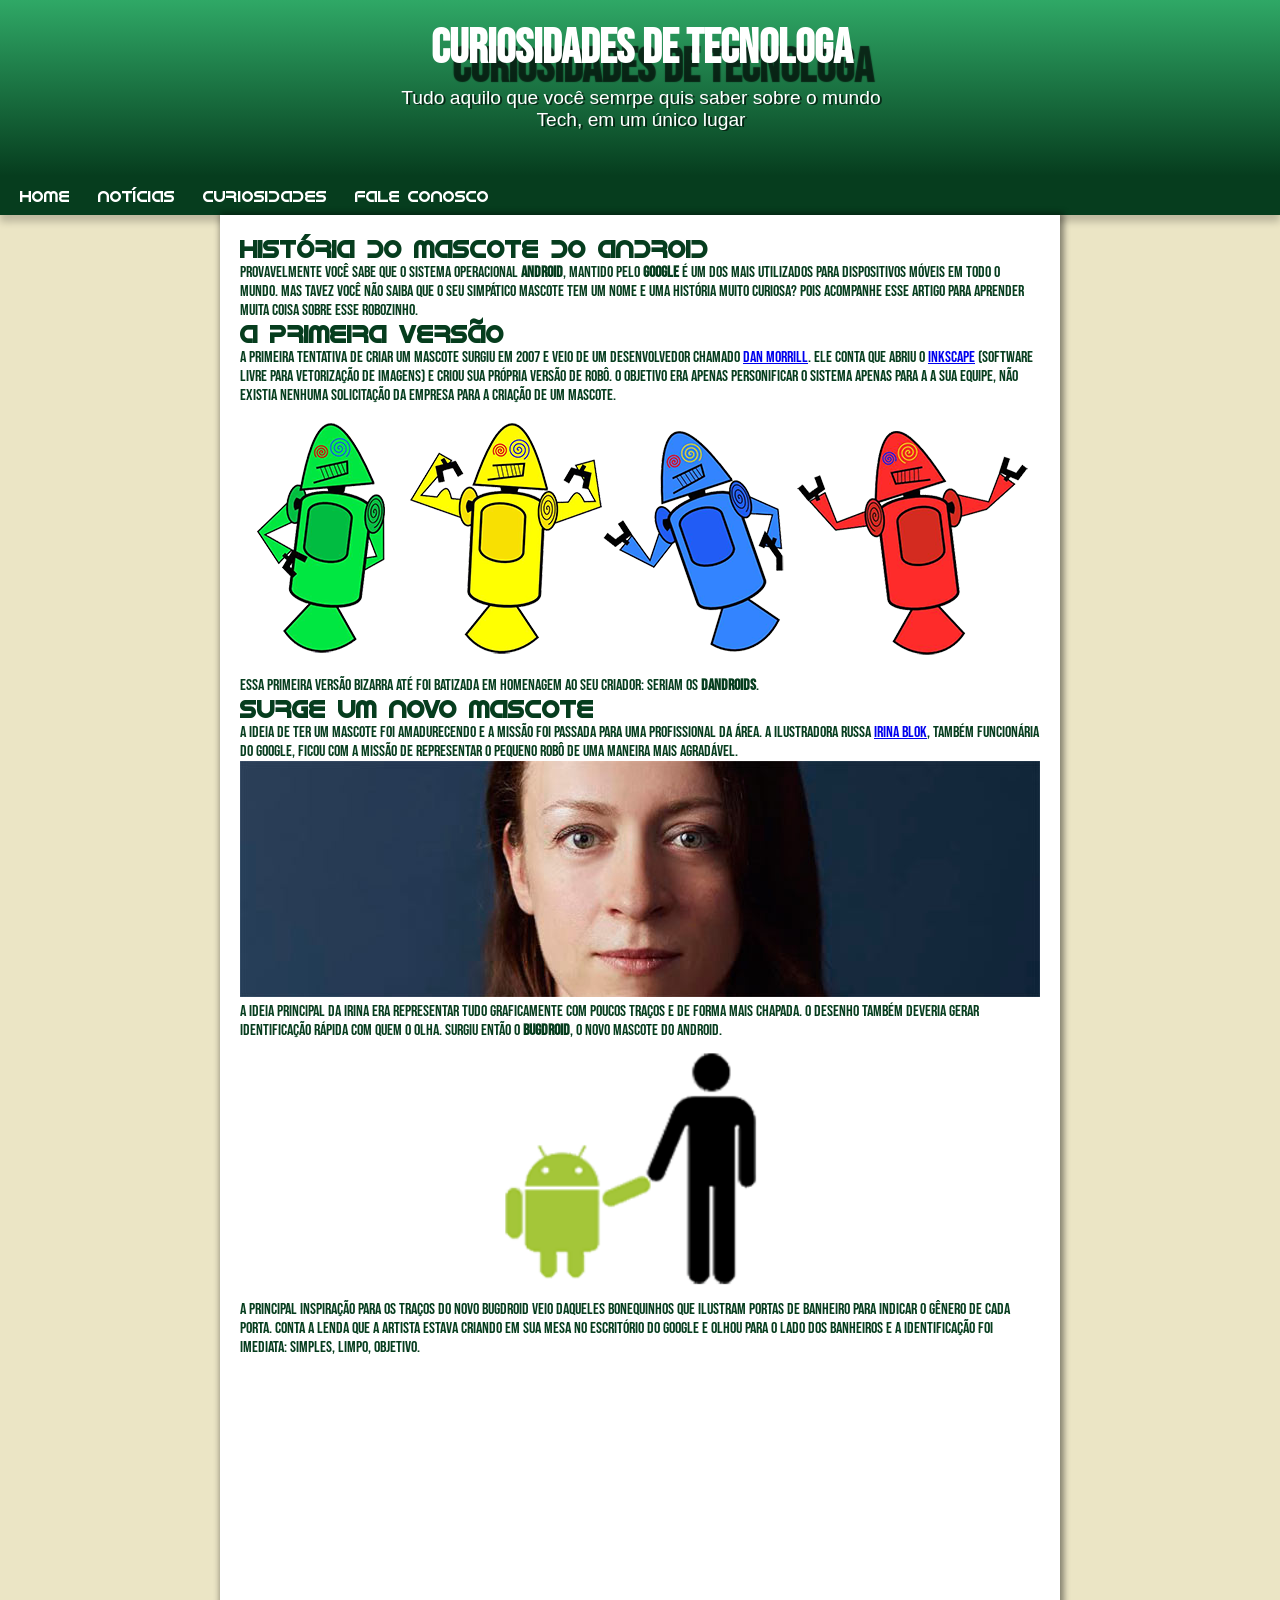
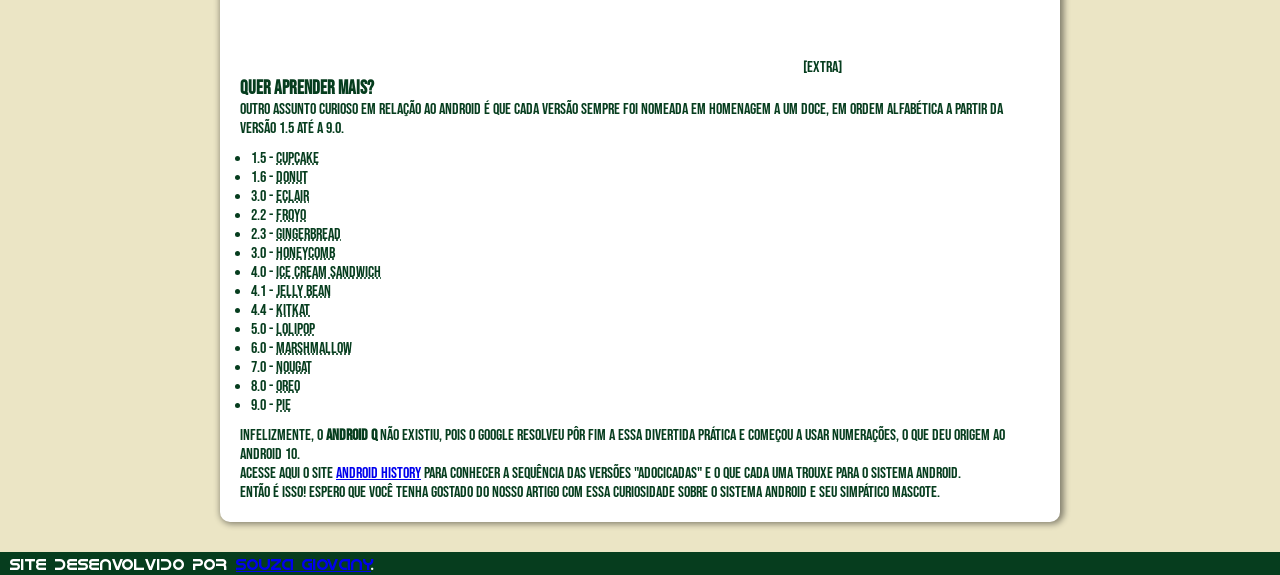
==== index.html @ 1d714172 "Now" ====
<!DOCTYPE html>
<html lang="pt-br">
<head>
    <meta charset="UTF-8">
    <meta name="viewport" content="width=device-width, initial-scale=1.0">
    <title>Como surgiu o mascote do Android?</title>
    <link rel="shortcut icon" href="imagens/favicon.ico" type="image/x-icon">
    <link rel="stylesheet" href="styles/style.css">
</head>
<body>
    <header>
        <h1>Curiosidades de Tecnologa</h1>
        <p>Tudo aquilo que você semrpe quis saber sobre o mundo Tech, em um único lugar</p>
    </header>
    <nav>
        <a href="#">Home</a>
        <a href="#">Notícias</a>
        <a href="#">Curiosidades</a>
        <a href="#">Fale Conosco</a>
    </nav>
    <main>
        <article>
            <h1>História do Mascote do Android</h1>

            <p>Provavelmente você sabe que o sistema operacional <strong>Android</strong>, mantido pelo <strong>Google</strong> é um dos mais utilizados para dispositivos móveis em todo o mundo. Mas tavez você não saiba que o seu simpático mascote tem um nome e uma história muito curiosa? Pois acompanhe esse artigo para aprender muita coisa sobre esse robozinho.</p>
            
            <h2>A primeira versão</h2>
            
            <p>A primeira tentativa de criar um mascote surgiu em 2007 e veio de um desenvolvedor chamado <a href="https://www.google.com" target="_blank">Dan Morrill</a>. Ele conta que abriu o <a href="https://www.google.com">Inkscape</a> (software livre para vetorização de imagens) e criou sua própria versão de robô. O objetivo era apenas personificar o sistema apenas para a a sua equipe, não existia nenhuma solicitação da empresa para a criação de um mascote.</p>
            
            <picture>
                <source media="(max-width: 600px)" srcset="imagens/dan-droids-pq.png">
                <img src="imagens/dan-droids.png" alt="Primeiro Mascote do Android"></picture>
            
            <p>Essa primeira versão bizarra até foi batizada em homenagem ao seu criador: seriam os <strong>Dandroids</strong>.</p>
            
            <h2>Surge um novo mascote</h2>
            
            <p>A ideia de ter um mascote foi amadurecendo e a missão foi passada para uma profissional da área. A ilustradora Russa <a href="https://www.google.com" target="_blank">Irina Blok</a>, também funcionária do Google, ficou com a missão de representar o pequeno robô de uma maneira mais agradável.</p>
            
            <img src="imagens/irina-blok.jpg" alt="Irina Blok">
            
            <p>A ideia principal da Irina era representar tudo graficamente com poucos traços e de forma mais chapada. O desenho também deveria gerar identificação rápida com quem o olha. Surgiu então o <strong>Bugdroid</strong>, o novo mascote do Android.</p>
            
            <img src="imagens/bugdroid.png"  class="pequena" alt="Bugdroid">
            
            <p>A principal inspiração para os traços do novo Bugdroid veio daqueles bonequinhos que ilustram portas de banheiro para indicar o gênero de cada porta. Conta a lenda que a artista estava criando em sua mesa no escritório do Google e olhou para o lado dos banheiros e a identificação foi imediata: simples, limpo, objetivo.</p>
            
            <iframe width="560" height="315" src="https://www.youtube.com/embed/l2UDgpLz20M?si=si6YyVd48K6Txf1z" title="YouTube video player" frameborder="0" allow="accelerometer; autoplay; clipboard-write; encrypted-media; gyroscope; picture-in-picture; web-share" allowfullscreen></iframe>
             
            [EXTRA]
            <aside>
                <h3>Quer aprender mais?</h3>
                
                Outro assunto curioso em relação ao Android é que cada versão sempre foi nomeada em homenagem a um doce, em ordem alfabética a partir da versão 1.5 até a 9.0.
                
                <ul>
                    <li>1.5 - <abbr title="Bolo de copo">Cupcake</abbr></li>
                    <li>1.6 - <abbr title="Rosquinha">Donut</abbr></li>
                    <li>3.0 - <abbr title="Bomba">Eclair</abbr></li>
                    <li>2.2 - <abbr title="Iogurte Congelado">Froyo</abbr></li>
                    <li>2.3 - <abbr title="Biscoito de Gengibre">Gingerbread</abbr></li>
                    <li>3.0 - <abbr title="Favo de mel">Honeycomb</abbr></li>
                    <li>4.0 - <abbr title="Sanduíche de Sorvete">Ice Cream Sandwich</abbr></li>
                    <li>4.1 - <abbr title="Jujuba">Jelly Bean</abbr></li>
                    <li>4.4 - <abbr title="Kitkat">KitKat</abbr></li>
                    <li>5.0 - <abbr title="Pirulito">Lolipop</abbr></li>
                    <li>6.0 - <abbr title="Marshmallow">Marshmallow</abbr></li>
                    <li>7.0 - <abbr title="Torrone">Nougat</abbr></li>
                    <li>8.0 - <abbr title="Oreo">Oreo</abbr></li>
                    <li>9.0 - <abbr title="Torta">Pie</abbr></li>
                </ul>
                
                <p>Infelizmente, o <strong>Android Q</strong> não existiu, pois o Google resolveu pôr fim a essa divertida prática e começou a usar numerações, o que deu origem ao Android 10.</p>
                
                <p>Acesse aqui o site <a href="https://www.google.com">Android History</a> para conhecer a sequência das versões "adocicadas" e o que cada uma trouxe para o sistema Android.</p>
            </aside>
            
            <p>Então é isso! Espero que você tenha gostado do nosso artigo com essa curiosidade sobre o sistema Android e seu simpático mascote.</p>
        </article>
    </main>
    <footer>
        <p>Site desenvolvido por <a href="https://github.com/souzagio" target="_blank">Souza Giovany</a>.</p>
    </footer>
</body>
</html>
---- styles/style.css ----
@charset "UFT-8";

@import url('https://fonts.googleapis.com/css2?family=Bebas+Neue&display=swap');

@font-face {
    font-family: 'Android';
    src: url('../fontes/idroid.otf') format('opentype');
    font-weight: normal;
}

/*
#c5ebd6
#83e1ad
#3ddc84
#2fa866
#1a5c37
#063d1e
*/
*{
    margin: 0px;
    padding: 0px;
}
:root{
    --cor0:#ebe5c5;
    --cor1:#83e1ad;
    --cor2:#3ddc84;
    --cor3:#2fa866;
    --cor4:#1a5c37;
    --cor5:#063d1e;
    
    --font-padrao: Arial, Verdana, Helvetica, sans-serif;
    --font-destaque: 'Bebas Neue', cursive;
    --font-android: 'Android', cursive;
}

body{
    background-color: var(--cor0);
    font-family: var(--font-android);
    
    
}
header{
    background-image: linear-gradient(to bottom, var(--cor3), var(--cor5));
    padding: 6px;
    padding-left: 8px;
    min-height: 150px;
    text-align: center;
    padding-top: 20px;
}
header > h1{
    color: white;
    font-family: var(--font-destaque);
    font-size: 3em;
    margin-bottom: 10px;
    text-shadow: 21px 19px 1px rgba(0, 0, 0, 0.705);
}
header > p{
    font-family: var(--font-padrao);
    font-size: 1.2em;
    color: white;
    width: 500px;
    margin: auto;
    text-shadow: 2px 1px 0px rgba(0, 0, 0, 0.616);
}
nav{
    background-color: var(--cor5);
    padding: 10px;
    box-shadow: 0px 7px 7px rgba(0, 0, 0, 0.192);
}
nav > a{
    color: white;
    padding: 10px;
    text-decoration: none;
}
main{
    font-family: var(--font-destaque);
    color: var(--cor5);
    background-color: white;
    padding: 20px;
    max-width: 800px;
    min-width: 320px;
    margin: auto;
    margin-bottom: 30px;
    box-shadow: 2px 0px 6px 2px rgba(0, 0, 0, 0.445);
    border-bottom-left-radius: 10px;
    border-bottom-right-radius: 10px;
}
main img{
    width: 100%;
}

.pequena{
    width: 50%;
    display: block;
    margin: auto;
}
main h1{
    color: var(--cor5);
    font-family: var(--font-android);
}
main h2{
font-family: var(--font-android);
}
footer{
    background-color: var(--cor5);
    color: white;
    padding: 2px 0px 2px 10px;
}
ul{
    margin: 5px;
    padding: 6px;
}
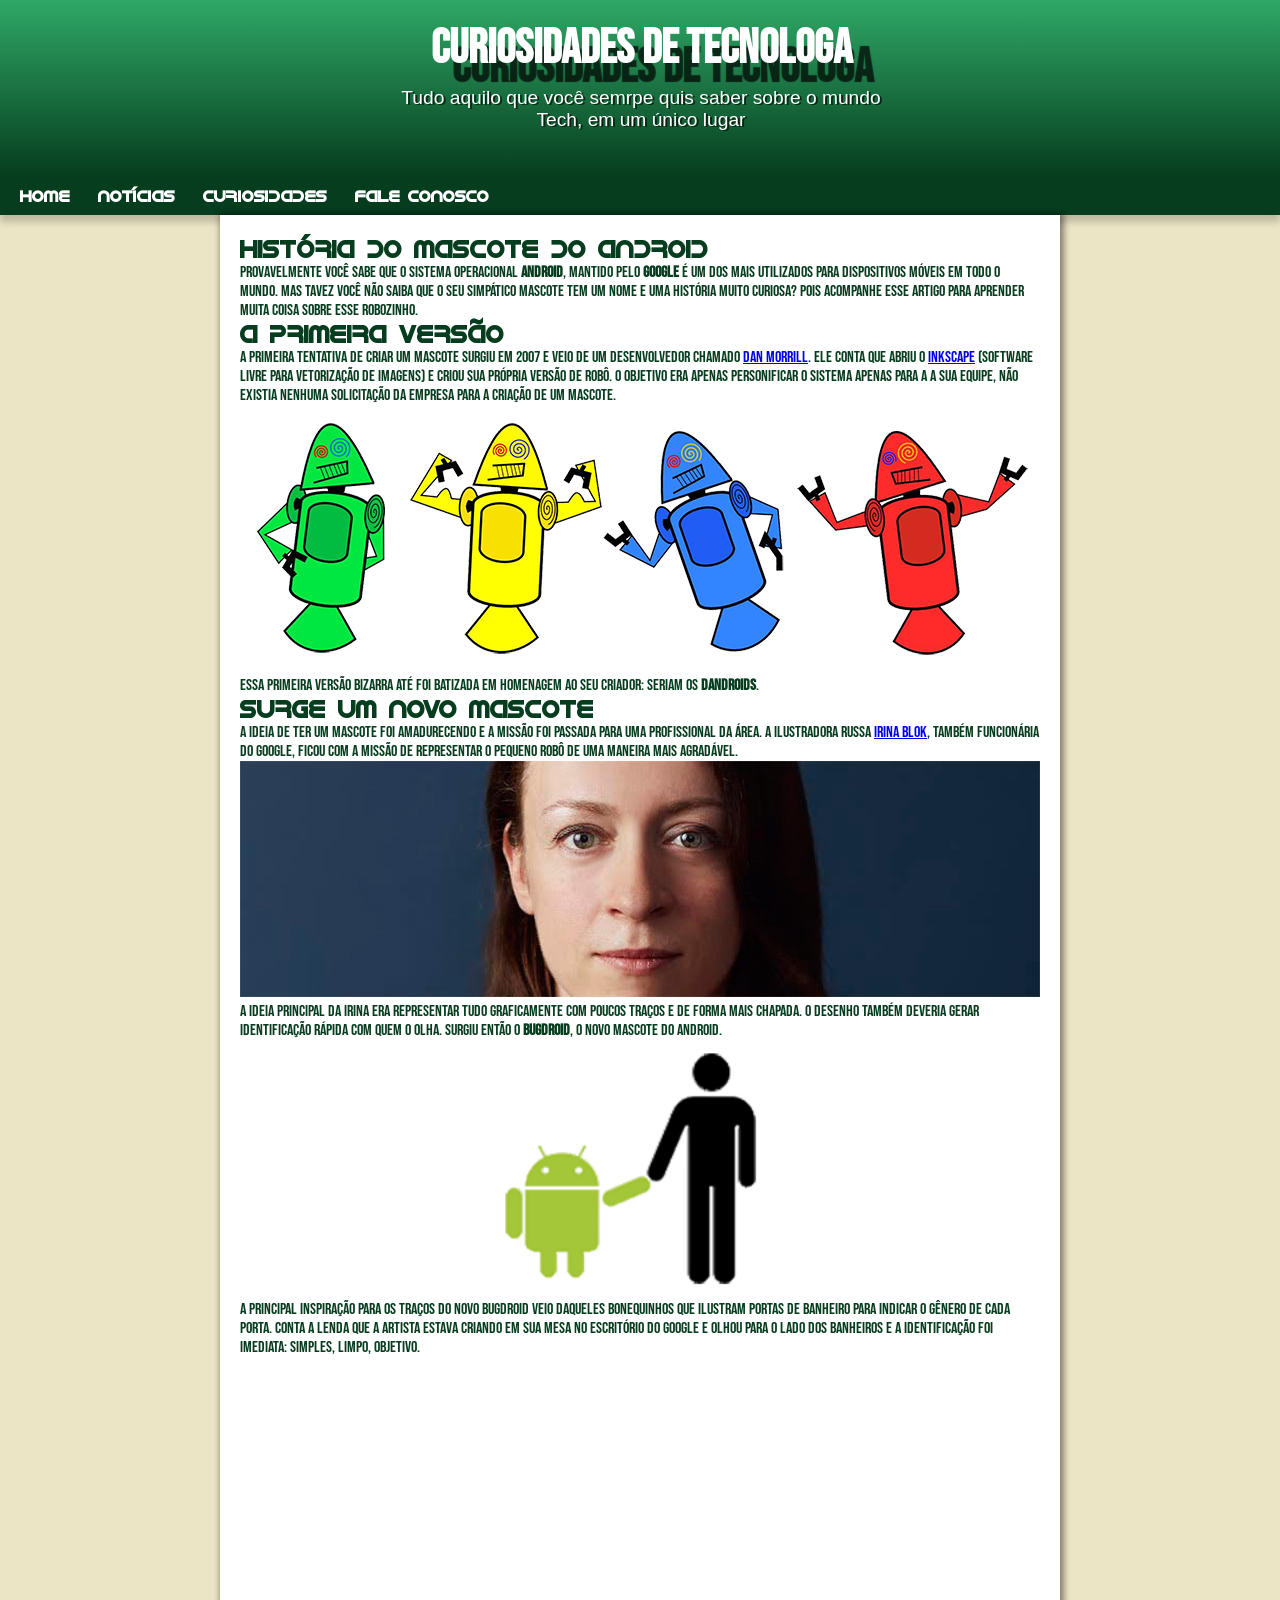
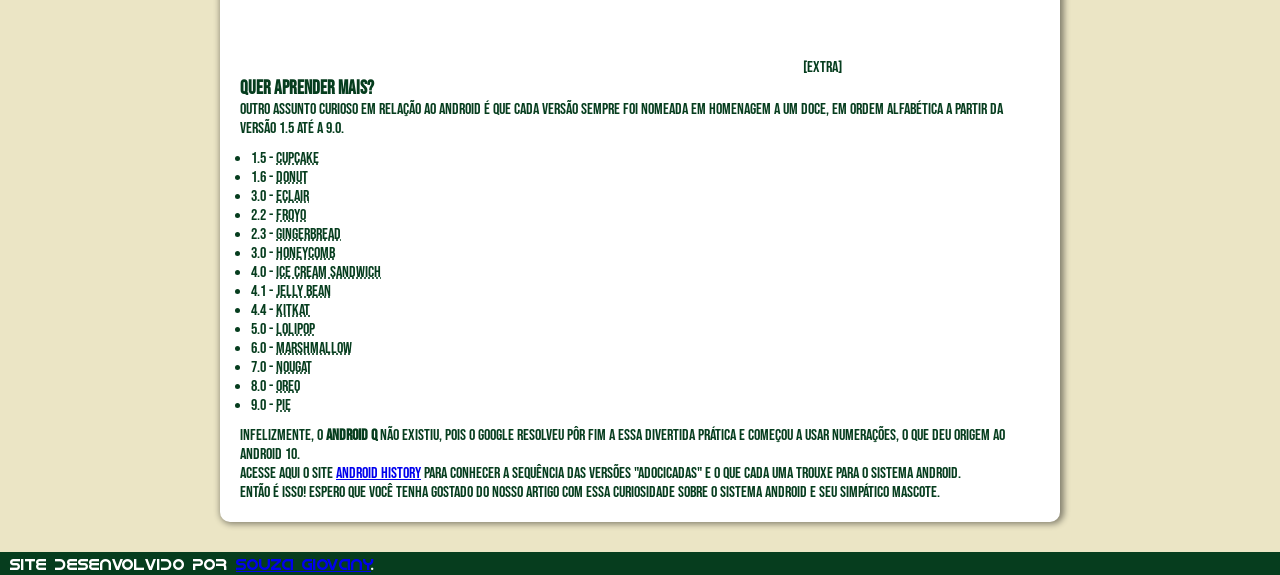
==== commit def9d767: "Update index.html" ====
--- a/index.html
+++ b/index.html
@@ -38,7 +38,10 @@
             
             <p>A ideia de ter um mascote foi amadurecendo e a missão foi passada para uma profissional da área. A ilustradora Russa <a href="https://www.google.com" target="_blank">Irina Blok</a>, também funcionária do Google, ficou com a missão de representar o pequeno robô de uma maneira mais agradável.</p>
             
-            <img src="imagens/irina-blok.jpg" alt="Irina Blok">
+            <picture>
+                <source media="(max-width: 600px)" srcset="imagens/irina-blok-pq.jpg"> 
+                <img src="imagens/irina-blok.jpg" alt="Irina Blok">
+            </picture>
             
             <p>A ideia principal da Irina era representar tudo graficamente com poucos traços e de forma mais chapada. O desenho também deveria gerar identificação rápida com quem o olha. Surgiu então o <strong>Bugdroid</strong>, o novo mascote do Android.</p>
             
--- a/styles/style.css
+++ b/styles/style.css
@@ -58,7 +58,9 @@
     font-family: var(--font-padrao);
     font-size: 1.2em;
     color: white;
-    width: 500px;
+    max-width: 500px;
+    padding-right: 10px;
+    padding-left: 10px;
     margin: auto;
     text-shadow: 2px 1px 0px rgba(0, 0, 0, 0.616);
 }
@@ -66,11 +68,20 @@
     background-color: var(--cor5);
     padding: 10px;
     box-shadow: 0px 7px 7px rgba(0, 0, 0, 0.192);
+    
 }
 nav > a{
     color: white;
     padding: 10px;
     text-decoration: none;
+    border-radius: 5px;
+    font-weight: bold;
+    transition-duration: .5s;
+}
+nav >a:hover{
+    background-color: var(--cor3);
+    color: var(--cor5);
+    transition: 0.5s;
 }
 main{
     font-family: var(--font-destaque);
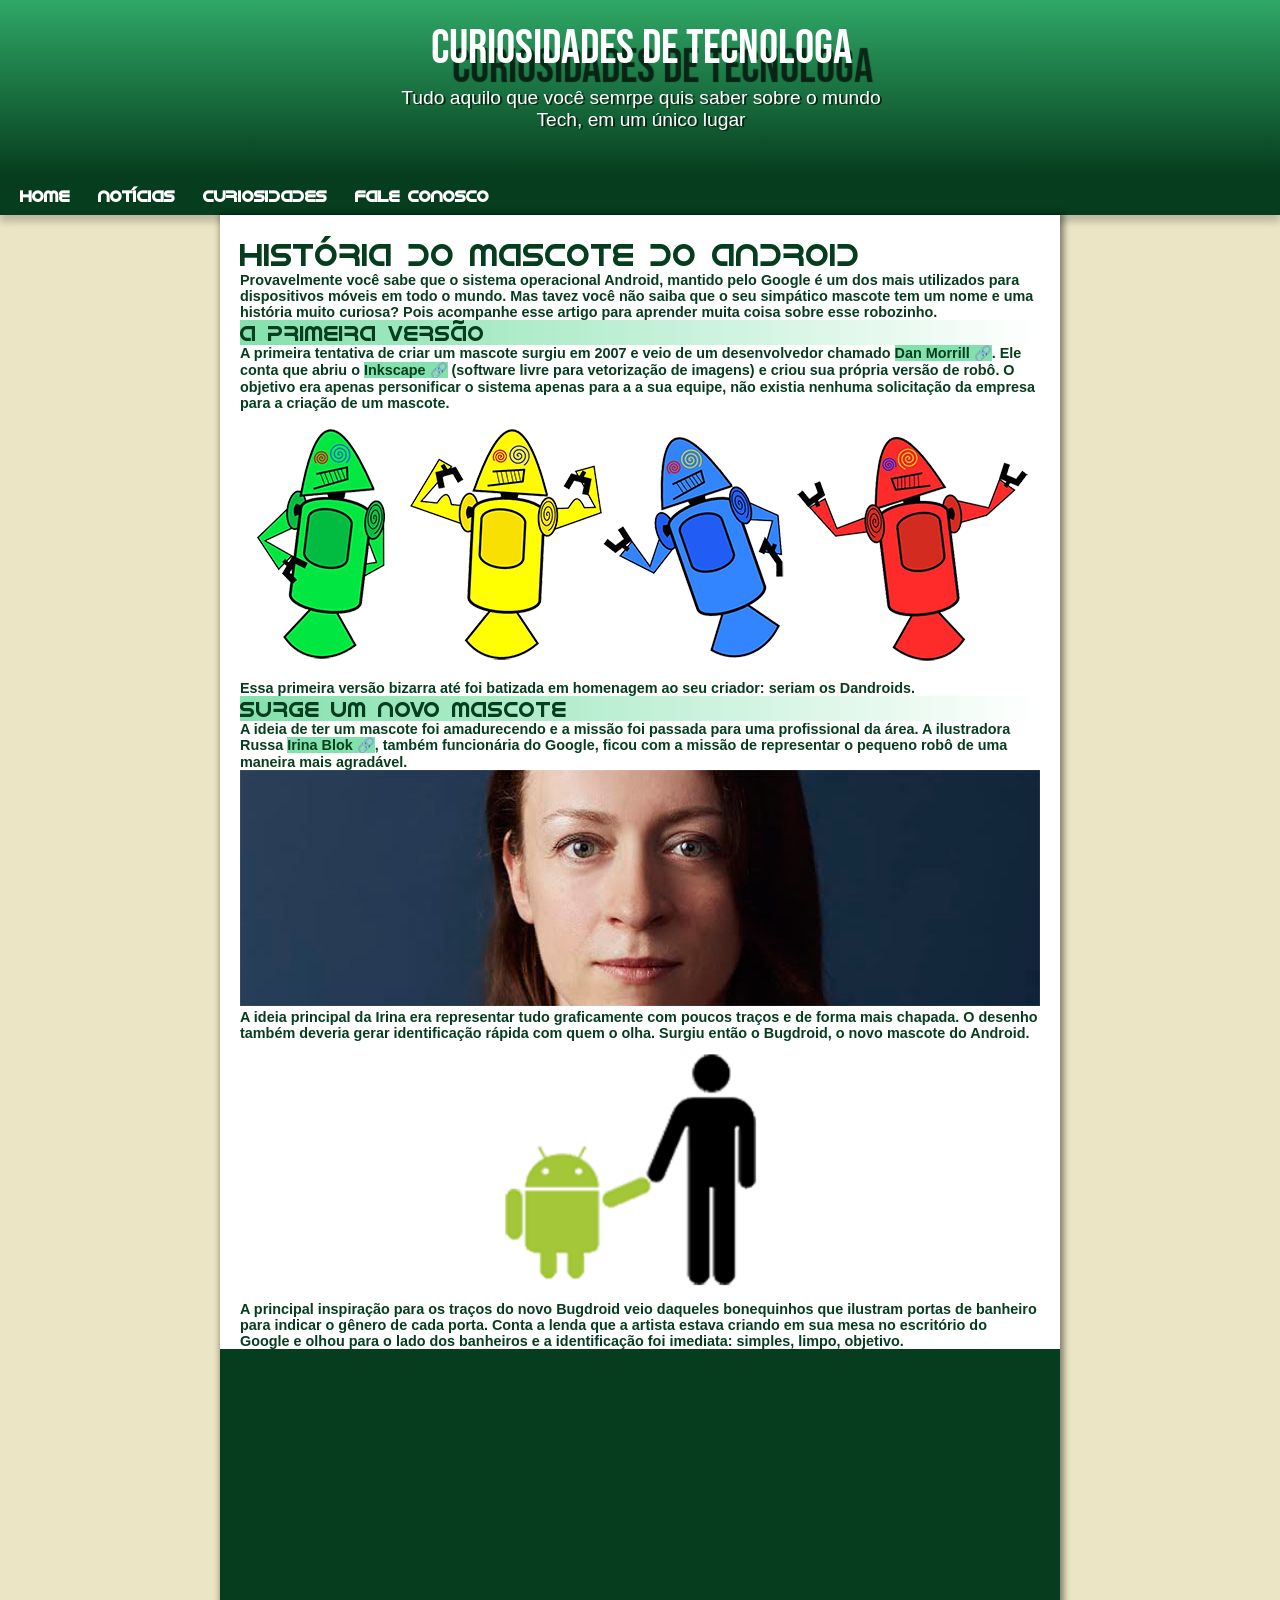
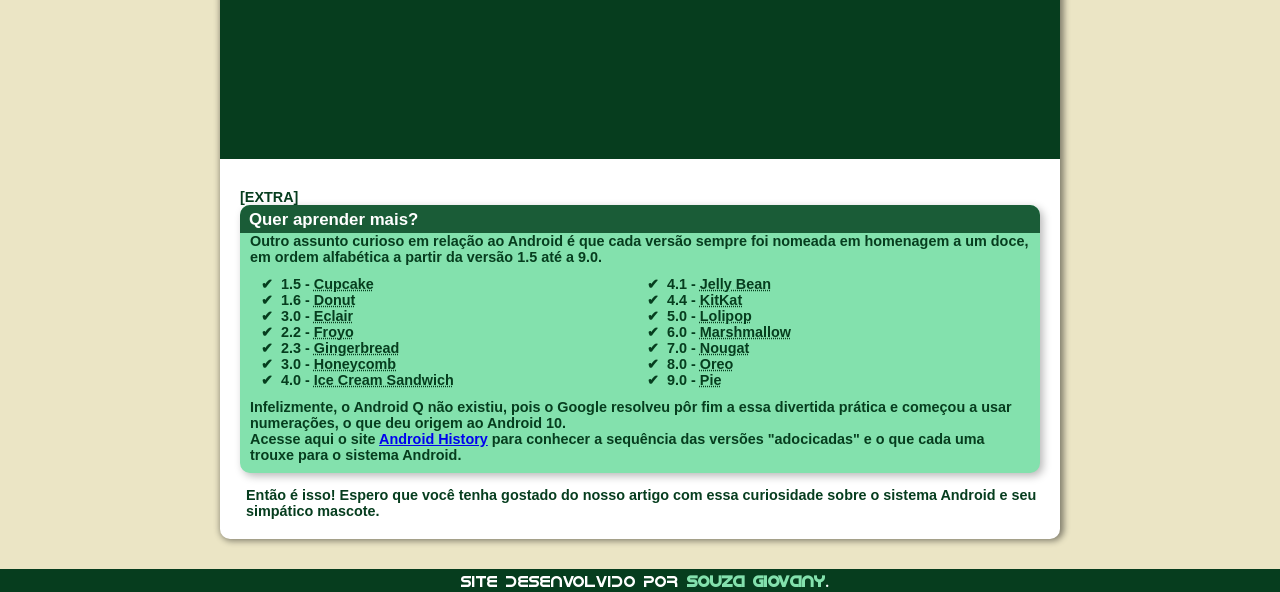
==== commit 023addf8: "Footer" ====
--- a/index.html
+++ b/index.html
@@ -26,7 +26,7 @@
             
             <h2>A primeira versão</h2>
             
-            <p>A primeira tentativa de criar um mascote surgiu em 2007 e veio de um desenvolvedor chamado <a href="https://www.google.com" target="_blank">Dan Morrill</a>. Ele conta que abriu o <a href="https://www.google.com">Inkscape</a> (software livre para vetorização de imagens) e criou sua própria versão de robô. O objetivo era apenas personificar o sistema apenas para a a sua equipe, não existia nenhuma solicitação da empresa para a criação de um mascote.</p>
+            <p>A primeira tentativa de criar um mascote surgiu em 2007 e veio de um desenvolvedor chamado <a href="https://www.google.com" class="externo" target="_blank">Dan Morrill</a>. Ele conta que abriu o <a href="https://www.google.com" class="externo" target="_blank">Inkscape</a> (software livre para vetorização de imagens) e criou sua própria versão de robô. O objetivo era apenas personificar o sistema apenas para a a sua equipe, não existia nenhuma solicitação da empresa para a criação de um mascote.</p>
             
             <picture>
                 <source media="(max-width: 600px)" srcset="imagens/dan-droids-pq.png">
@@ -36,7 +36,7 @@
             
             <h2>Surge um novo mascote</h2>
             
-            <p>A ideia de ter um mascote foi amadurecendo e a missão foi passada para uma profissional da área. A ilustradora Russa <a href="https://www.google.com" target="_blank">Irina Blok</a>, também funcionária do Google, ficou com a missão de representar o pequeno robô de uma maneira mais agradável.</p>
+            <p>A ideia de ter um mascote foi amadurecendo e a missão foi passada para uma profissional da área. A ilustradora Russa <a href="https://www.google.com" class="externo" target="_blank">Irina Blok</a>, também funcionária do Google, ficou com a missão de representar o pequeno robô de uma maneira mais agradável.</p>
             
             <picture>
                 <source media="(max-width: 600px)" srcset="imagens/irina-blok-pq.jpg"> 
@@ -49,7 +49,8 @@
             
             <p>A principal inspiração para os traços do novo Bugdroid veio daqueles bonequinhos que ilustram portas de banheiro para indicar o gênero de cada porta. Conta a lenda que a artista estava criando em sua mesa no escritório do Google e olhou para o lado dos banheiros e a identificação foi imediata: simples, limpo, objetivo.</p>
             
-            <iframe width="560" height="315" src="https://www.youtube.com/embed/l2UDgpLz20M?si=si6YyVd48K6Txf1z" title="YouTube video player" frameborder="0" allow="accelerometer; autoplay; clipboard-write; encrypted-media; gyroscope; picture-in-picture; web-share" allowfullscreen></iframe>
+            <div class="reprodutor">
+                <iframe width="560" height="315" src="https://www.youtube.com/embed/l2UDgpLz20M?si=si6YyVd48K6Txf1z" title="YouTube video player" frameborder="0" allow="accelerometer; autoplay; clipboard-write; encrypted-media; gyroscope; picture-in-picture; web-share" allowfullscreen></iframe></div>
              
             [EXTRA]
             <aside>
@@ -79,7 +80,7 @@
                 <p>Acesse aqui o site <a href="https://www.google.com">Android History</a> para conhecer a sequência das versões "adocicadas" e o que cada uma trouxe para o sistema Android.</p>
             </aside>
             
-            <p>Então é isso! Espero que você tenha gostado do nosso artigo com essa curiosidade sobre o sistema Android e seu simpático mascote.</p>
+            <p id="nota">Então é isso! Espero que você tenha gostado do nosso artigo com essa curiosidade sobre o sistema Android e seu simpático mascote.</p>
         </article>
     </main>
     <footer>
--- a/styles/style.css
+++ b/styles/style.css
@@ -36,8 +36,18 @@
 body{
     background-color: var(--cor0);
     font-family: var(--font-android);
-    
-    
+}
+
+a.externo::after{
+    content: '\00A0\1F517';
+}
+article > h2{
+    background-image: linear-gradient(to right, var(--cor1), white);
+}
+article > p > a{
+    background-color: var(--cor1);
+    text-decoration:  none;
+    color: var(--cor5);
 }
 header{
     background-image: linear-gradient(to bottom, var(--cor3), var(--cor5));
@@ -50,6 +60,7 @@
 header > h1{
     color: white;
     font-family: var(--font-destaque);
+    font-weight: normal;
     font-size: 3em;
     margin-bottom: 10px;
     text-shadow: 21px 19px 1px rgba(0, 0, 0, 0.705);
@@ -84,7 +95,9 @@
     transition: 0.5s;
 }
 main{
-    font-family: var(--font-destaque);
+    font-family: var(--font-padrao);
+    font-weight: bold;
+    font-size: 0.9em;
     color: var(--cor5);
     background-color: white;
     padding: 20px;
@@ -108,17 +121,70 @@
 main h1{
     color: var(--cor5);
     font-family: var(--font-android);
+    font-weight: normal;
+    font-size: 2.2em;
 }
 main h2{
 font-family: var(--font-android);
+font-weight: normal;
+}
+aside{
+    background-color: var(--cor1);
+    padding: 10px;
+    border-radius: 10px;
+    box-shadow: 3px 3px 8px rgba(0, 0, 0, 0.281);
+}
+aside > ul{
+    list-style-type: '\2714\00A0\00A0';
+    list-style-position: inside;
+    columns: 2;
+}
+aside > h3{
+    background-color: var(--cor4);
+    color: white;
+    padding: 5px 5px 3px 9px;
+    margin: -10px -10px 0px -10px;
+    border-radius: 10px 10px 0px 0px;
+}
+article > p#nota{
+    margin-top: 14px;
+    padding-left: 6px;
 }
 footer{
     background-color: var(--cor5);
     color: white;
     padding: 2px 0px 2px 10px;
+    text-align: center;
+    
+}
+footer > p > a{
+    color: var(--cor1);
+    font-weight: bolder;
+    text-decoration: none;
+}
+
+footer > p > a:hover{
+    text-decoration: underline;
+    color: var(--cor3);
+    
 }
 ul{
     margin: 5px;
     padding: 6px;
 }
     
+div.reprodutor{
+    background-color: var(--cor5);
+    margin: 0px -20px 30px -20px;
+    padding: 10px;
+    padding-bottom: 50%;
+    position: relative;
+}
+
+div.reprodutor > iframe{
+    position: absolute;
+    top: 5%;
+    left: 5%;
+    width: 90%;
+    height: 90%;
+}
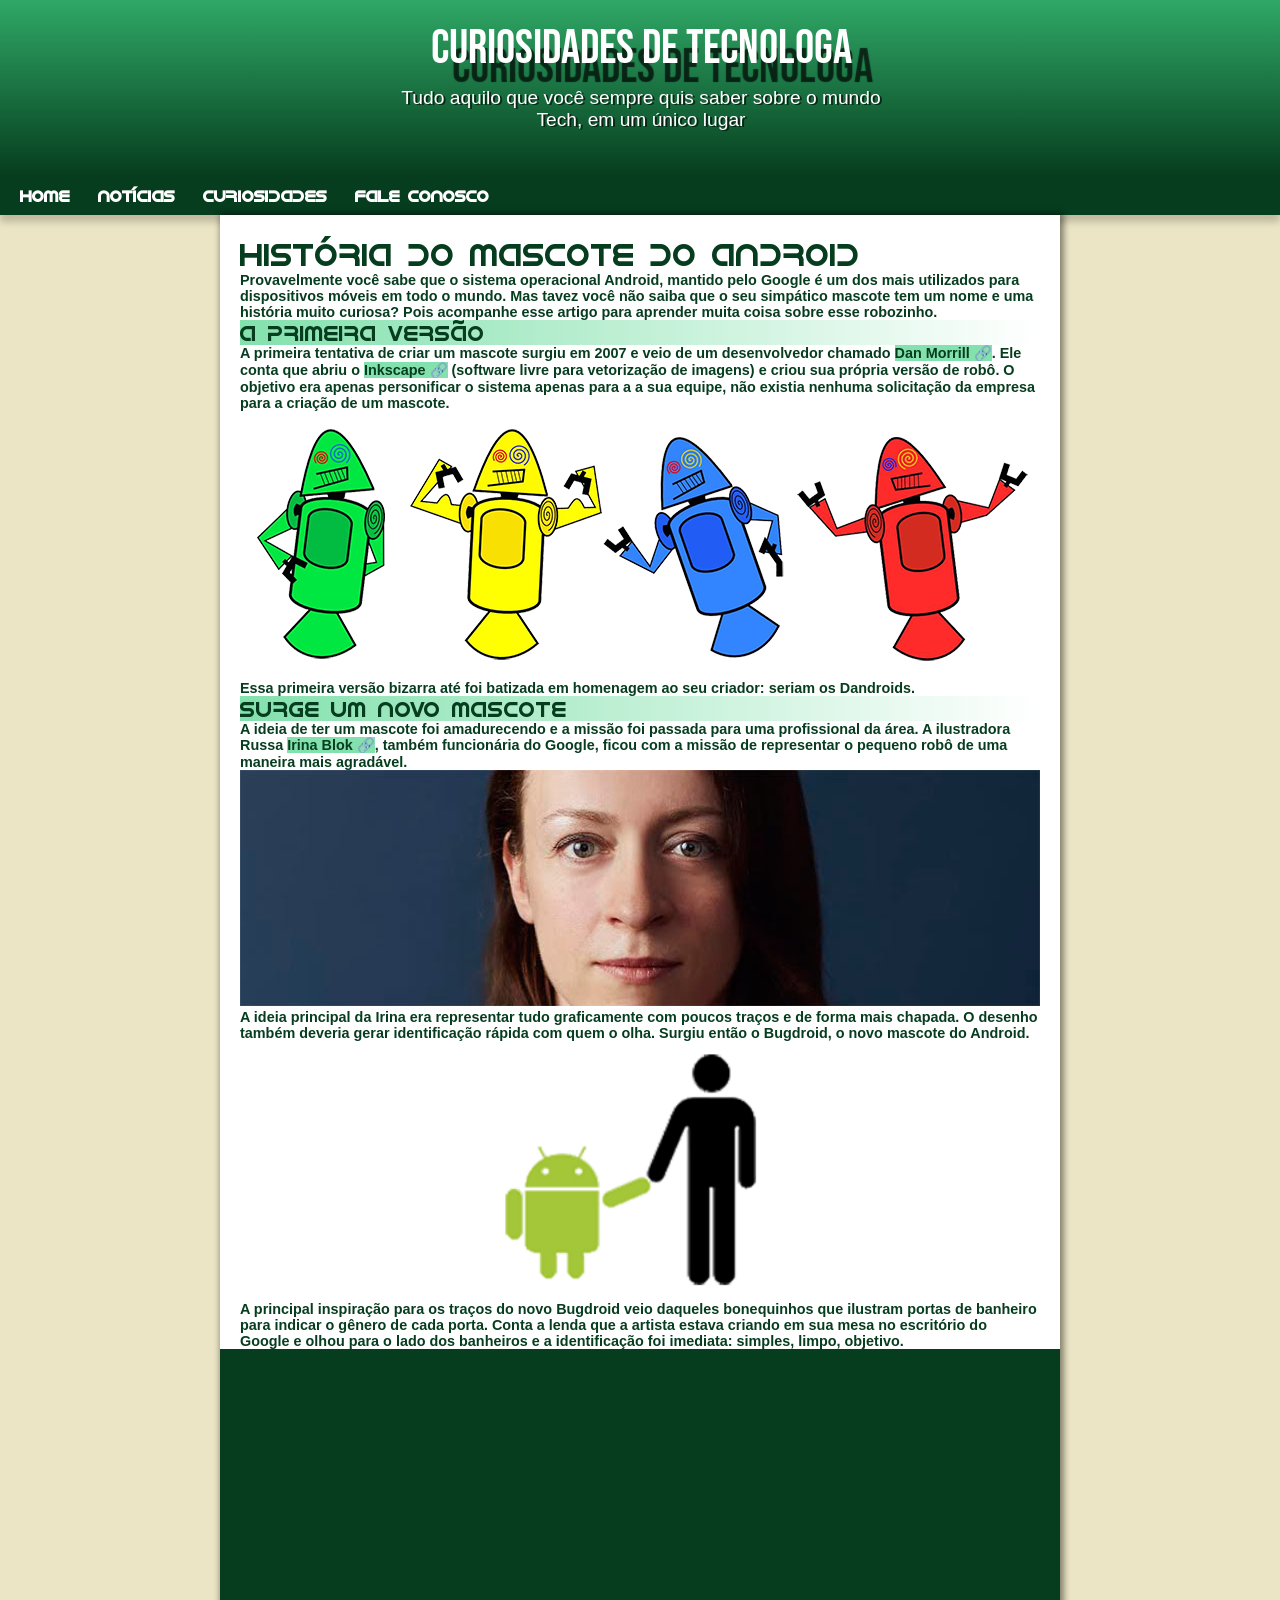
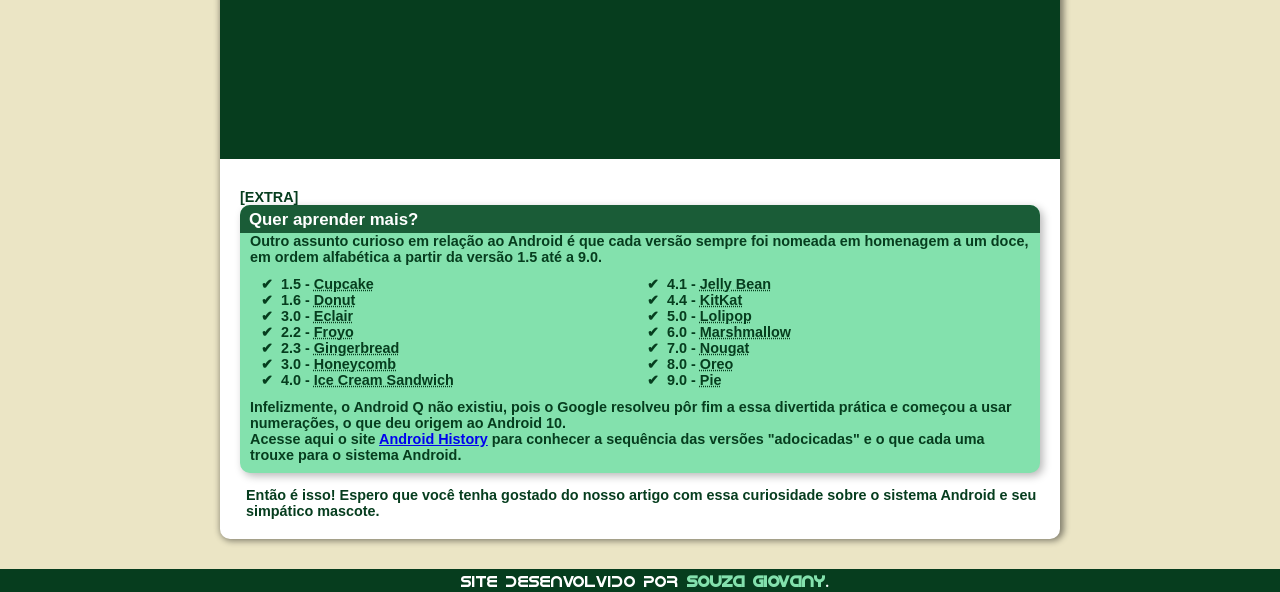
==== commit 8a92574b: "Update index.html" ====
--- a/index.html
+++ b/index.html
@@ -10,7 +10,7 @@
 <body>
     <header>
         <h1>Curiosidades de Tecnologa</h1>
-        <p>Tudo aquilo que você semrpe quis saber sobre o mundo Tech, em um único lugar</p>
+        <p>Tudo aquilo que você sempre quis saber sobre o mundo Tech, em um único lugar</p>
     </header>
     <nav>
         <a href="#">Home</a>
@@ -87,4 +87,4 @@
         <p>Site desenvolvido por <a href="https://github.com/souzagio" target="_blank">Souza Giovany</a>.</p>
     </footer>
 </body>
-</html>+</html>
